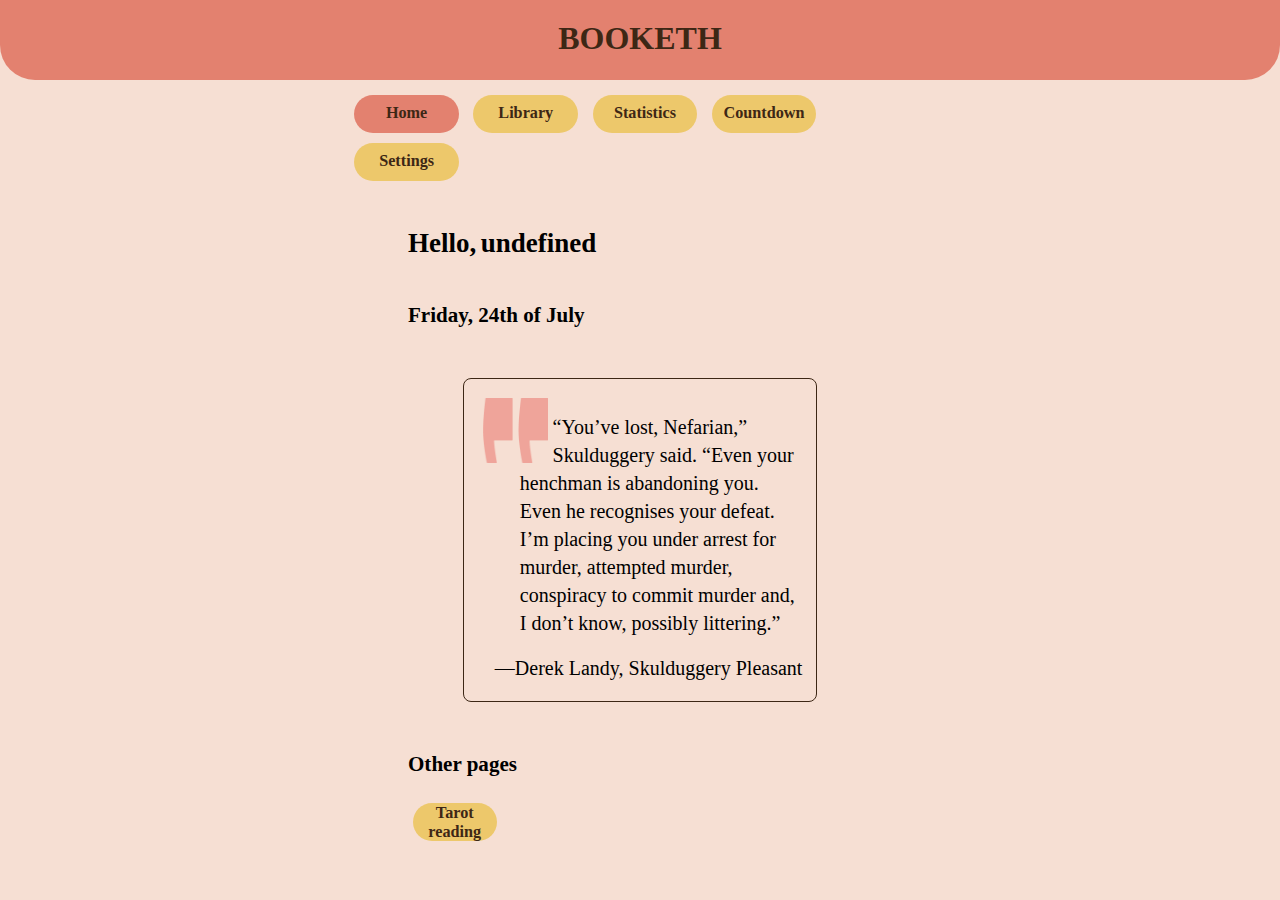
==== index.html @ 89a13a33 "Update and rename home.html to index.html" ====
<!DOCTYPE html>
<html>

    <link href="style.css" rel="stylesheet" type="text/css">
    <meta charset="UTF-8">
    <title>Booketh</title>

    <!--SCRIPTS-->
    <script src="date.js"></script>
    <script src="settings.js"></script>
    <script src="quote.js"></script>

    <!--NAVIGATION-->
    <header class=>
        <div class="mainHeader">
            <div id="headerTitle">
                <h1>BOOKETH</h1>
            </div>
        </div>
        <div class="navigation">
            <a href="index.html"><button class="btnNavSelected">Home</button></a>
            <a href="library.html"><button class="btnNav">Library</button></a>
            <a href="statistics.html"><button class="btnNav">Statistics</button></a>
            <a href="countdown.html"><button class="btnNav">Countdown</button></a>
            <a href="settings.html"><button class="btnNav">Settings</button></a>
        </div>
    </header> 


    <body>
        <div class="content">
            <div>
                <div class="inline"><h2>Hello,</h2></div>
                <div class="inline"><h2 id="helloUsername"></h2></div>
                
                <script>usernameDisplay()</script>
            </div>

            <h3 id="dateTxt"></h3>
            <script>dateDisplay();</script>

            <div id="quoContainer">
                <img src="img/quote icon.png" id="quoIcon">
                <div class="quoDisplay">
                    <p id="quoDisplay"></p>
                </div>
                <div class="quoAuthor">
                    <p id="quoAuthor"></p>
                </div>
            </div>
            <script>generateQuote()</script>


            <h3>Other pages</h3>
            <a href="tarot.html"><button class="btnNav">Tarot reading</button></a>
        </div>
    </body>
</html>
---- style.css ----
::placeholder {
    color: grey;
    font-family: Rival;
}


/*HEADER*/
.mainHeader{
    background-color: #E3816F; 
    margin-left:-8px;
    margin-right:-8px;
    margin-top:-10px;
    border-bottom-right-radius:35px;
    border-bottom-left-radius:35px;
}
#headerTitle{
    padding:1px;
    text-align: center;
    font-size:16px;
    font-family:Rival;
    color:#3D2715;
}

/*BODY*/
body{
    background-color: #F6DFD3; 
    font-family:Rival;
    font-size:18px;
}

.title{
    margin-left:10px;
}


/*NAVIGATION*/
.navigation{
    margin-right: auto;
    margin-left: auto;
    margin-bottom:10px;
    width: 46%; 
    padding: 10px;
}
.btnNav{
    width:18%;
    height:38px;
    margin:5px;
    border-radius:20px;
    border: none;
    background-color: #EDC86B;
    color: #3D2715;
    font-family: Rival;
    font-weight: bold;
    font-size:90%;
    transition:0.25s;
}
.btnNavSelected{
    width:18%;
    height:38px;
    margin:5px;
    border-radius:20px;
    border-width:0px;
    background-color: #E3816F;
    color: #3D2715;
    font-family: Rival;
    font-weight: bold;
    font-size:90%;
}
.btnNav:hover{
    background-color: #E3816F;
    cursor: pointer;
}



.content{
    margin-left:400px;
    margin-right:400px;
}

#square{
    background-color:#EDC86B;
    width:150px;
    height:150px;
    border-radius:10px;
}

.inline{
    display: inline-block;
}




/*CALCULATOR*/
.field{
    border-radius:10px;
    border-width:0px;
    background-color:#FFF8EB;
    padding-left:25px;
    font-weight:bold;
}
.calcInput{
    margin-left:10px;
    height: 20px;
    font-family:Rival;
    font-size:14px;
    border-radius:10px;
    padding-left:8px;
    padding-right:8px;
}
.calcBtn{
    font-family:Rival;
    font-size:15px;
    font-weight:bold;
    width:100px;
    height:40px;
    border-width:0px;
    border-radius:20px;
    background-color:#EDC86B;
    transition:0.25s;
}
.calcBtn:hover{
    background-color:#E3816F;
    cursor: pointer;
}



/*SETTINGS*/
.setInput{
    height: 20px;
    width: 200px;
    font-family:Rival;
    font-size:14px;
    border-radius:10px;
    padding-left:8px;
    padding-right:8px;
}
.setBtn{
    font-family:Rival;
    font-size:14px;
    width:90px;
    height:30px;
    border-width:0px;
    border-radius:20px;
    margin-left: 20px;
    background-color:#EDC86B;
    transition:0.25s;
}
.setBtn:hover{
    background-color:#E3816F;
    cursor: pointer;
}


/*IMAGES*/
.imgDarkAcademia{
    display: flex;
    flex-wrap: wrap;
    padding: 0 5px;
}
.column{
    float: left;
    width: 50%;
    flex:24%;
    padding: 0 5px;
}
.column img{
    width: 100%;
    margin-top: 10px;
    border-radius: 10px;
    vertical-align: middle;
}

table, th, td{
    width: 50%;
    background-color:white;
    border:1px solid;
    border-collapse: collapse;
    text-align: left;
    padding:5px;
    padding-left:10px;
}





#soonBlock{
    padding:80px;
    text-align: center;
    color: #FFF8EB;
    background-image: url(img_darkacademia/old\ castle\ view.jpg);
    background-repeat: no-repeat;
    background-size: 100%;
    background-position: bottom;
    margin-bottom: 15px;
}
#soonTitle{
    font-size: 40px;
}
#soonDivider{
    border: 1px solid #FFF8EB;
    width: 150px;
}
#soonInputBlock{
    width: 40%;
    margin: auto;
    font-size: 15px;
    font-weight: bold;
}
.soonInput{
    font-family: Rival;
    width: 84%;
    height:25px;
    border-width:0px;
    border-radius: 5px;
    padding-left: 8px;
    padding-right: 8px;
}
.soonInput:focus {
    font-family: Rival;
}
#soonBtn{
    font-family:Rival;
    transition: 0.25s;
    cursor: pointer;
    width: 10%;
    background-color:#EDC86B;
    border-width:0px;
    height:28px;
    border-radius: 5px;
    margin-left: 3px
}
#soonBtn:hover {
    background-color: #E3816F;
}
.soonHeader {
    margin-bottom: -8px;
}




/*TODO LIST*/
#todoContainer{
    width:70%;
    color:#3D2715;
    margin:auto;
    margin-top: 20px;
    padding: 14px;
    padding-left:12px;
    margin-bottom: 100px;
}
.todoEnter{
    font-family: Rival;
    margin: auto;
    width: 95%;
    height: 25px;
    margin-bottom: 10px;
}
#todoInput{
    width:84.5%;
    height:36px;
    border: none;
    border-radius:5px;
    padding-left: 14px;
    padding-right: 14px;
    font-family: Rival;
    font-size:17px;
}
#todoInput:focus{
    font-family: Rival;
}
#todoInputBtn{
    font-family: Rival;
    width: 10%;
    margin-left:1%;
    height:39px;
    border: none;
    background-color:#EDC86B;
    cursor: pointer;
    transition: 0.25s;
    border-radius:5px;
}
#todoInputBtn:hover{
    background-color:#E3816F;
}
#todoTasklist{
    width:95%;
    margin: auto;
    min-height:30px;
}
.todoTaskName{
    font-family: Rival;
    width:77.5%;
    height:25px;
    background-color: white;
    float: left;
    border-radius:5px;
}
.todoTaskBtn{
    font-family: Rival;
    width: 9.2%;
    margin-left:1.2%;
    height:39px;
    border: none;
    background-color:#EDC86B;
    cursor: pointer;
    transition: 0.25s;
    border-radius:5px;
    margin-bottom:8px;
    transition: 0.25s;
}
.todoTaskBtn:hover{
    background-color:#E3816F;
}
.todoCcheckbox {
    display: inline;
    margin-right: 8px;
    height:20px;
    width: 20px;
    cursor: pointer;
}
.todoCtaskname{
    bottom:3px;
    position: relative;
    display: inline;
    margin-left: 5px;
}
.todoNewTask{
    font-family: Rival;
    width:83%;
    height:32px;
    background-color: white;
    float: left;
    margin-left: 2.5%;
    border-radius:5px;
    margin-bottom:8px;
    padding-left:5px;
    padding-top:5px;
}
#todoTest{
    margin-top: 30px;
}


/*RANDOM QUOTE GENERATOR*/
#quoContainer{
    min-height: 100px;
    width: 70%;
    margin: auto;
    margin-top: 50px;
    margin-bottom: 50px;
    padding:3%;
    font-size:20px;
    border: #3D2715 solid 1px;
    border-radius: 8px;
}
#quoIcon{
    width:65px;
    height:65px;
    float:left;
    margin:5px;
}
.quoDisplay{
    min-height:30px;
    margin-bottom: 1%;
    width:87%;
    margin-left:13%;
    line-height: 1.4;
}
.quoAuthor{
    min-height:30px;
    width:100%;
    text-align: right;
}



.tarotContainer{
    margin: auto;
    position: relative;
    height: 500px;
    padding: 5%;
}
.tarotCard {
    width: 32%;
    min-height: 430px;
    float: left;
    position: relative;
    margin-right: 1%; 
}
.tarotCard img {
    width: 280px;
    margin: 20px;
    cursor: pointer;
    
}
.cardName {
    position: relative;
    height: auto;
    width: 280px;
    margin-left: 20px;
    margin-right: 20px;
    text-align: center;
    font-family: Rival; 
    font-weight: bold;
    font-size: 22px;
    color:#3D2715;
}
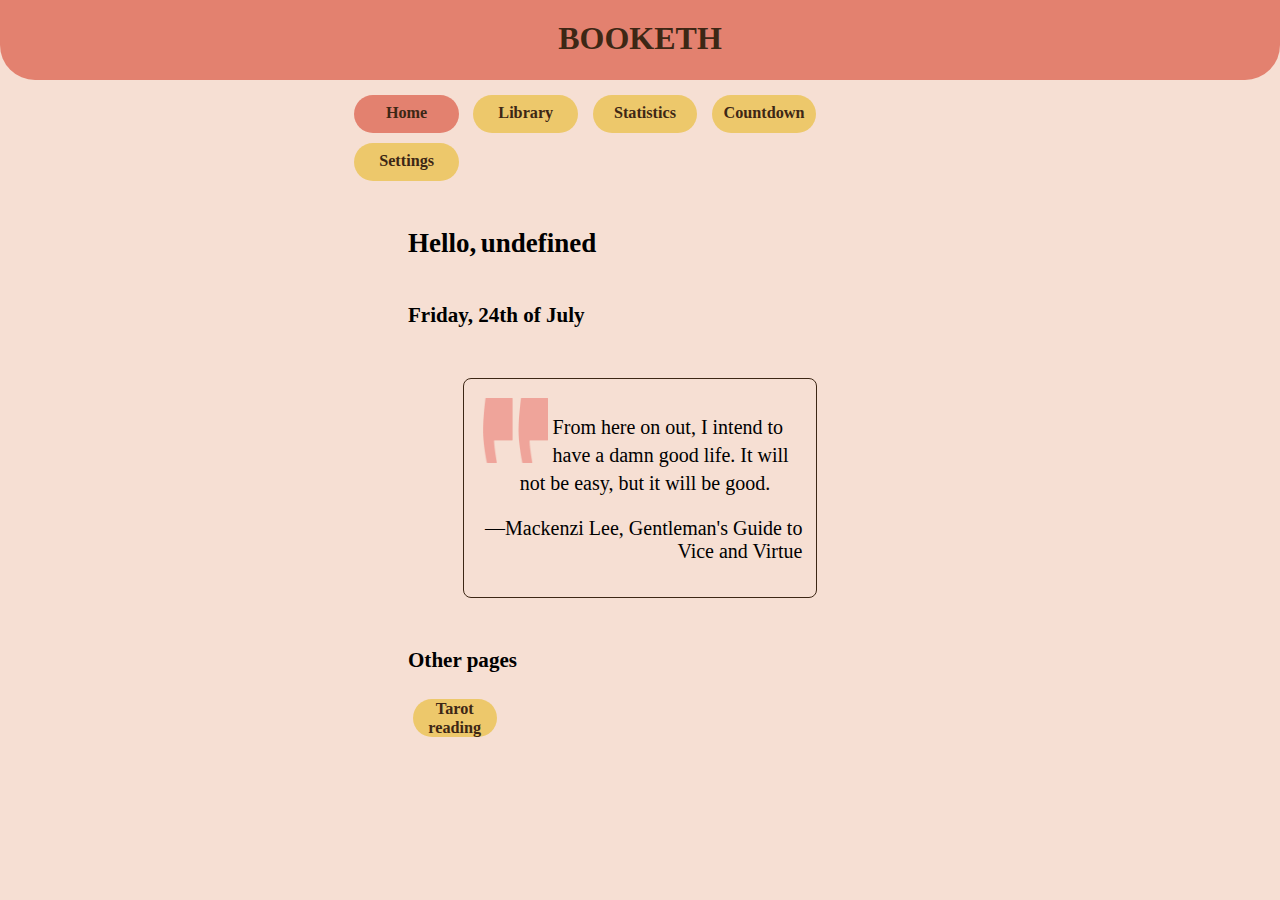
==== commit 586ed36c: "Update index.html" ====
--- a/index.html
+++ b/index.html
@@ -31,7 +31,7 @@
         <div class="content">
             <div>
                 <div class="inline"><h2>Hello,</h2></div>
-                <div class="inline"><h2 id="helloUsername"></h2></div>
+                <div class="inline"><h2 id="helloUsername">User</h2></div>
                 
                 <script>usernameDisplay()</script>
             </div>
